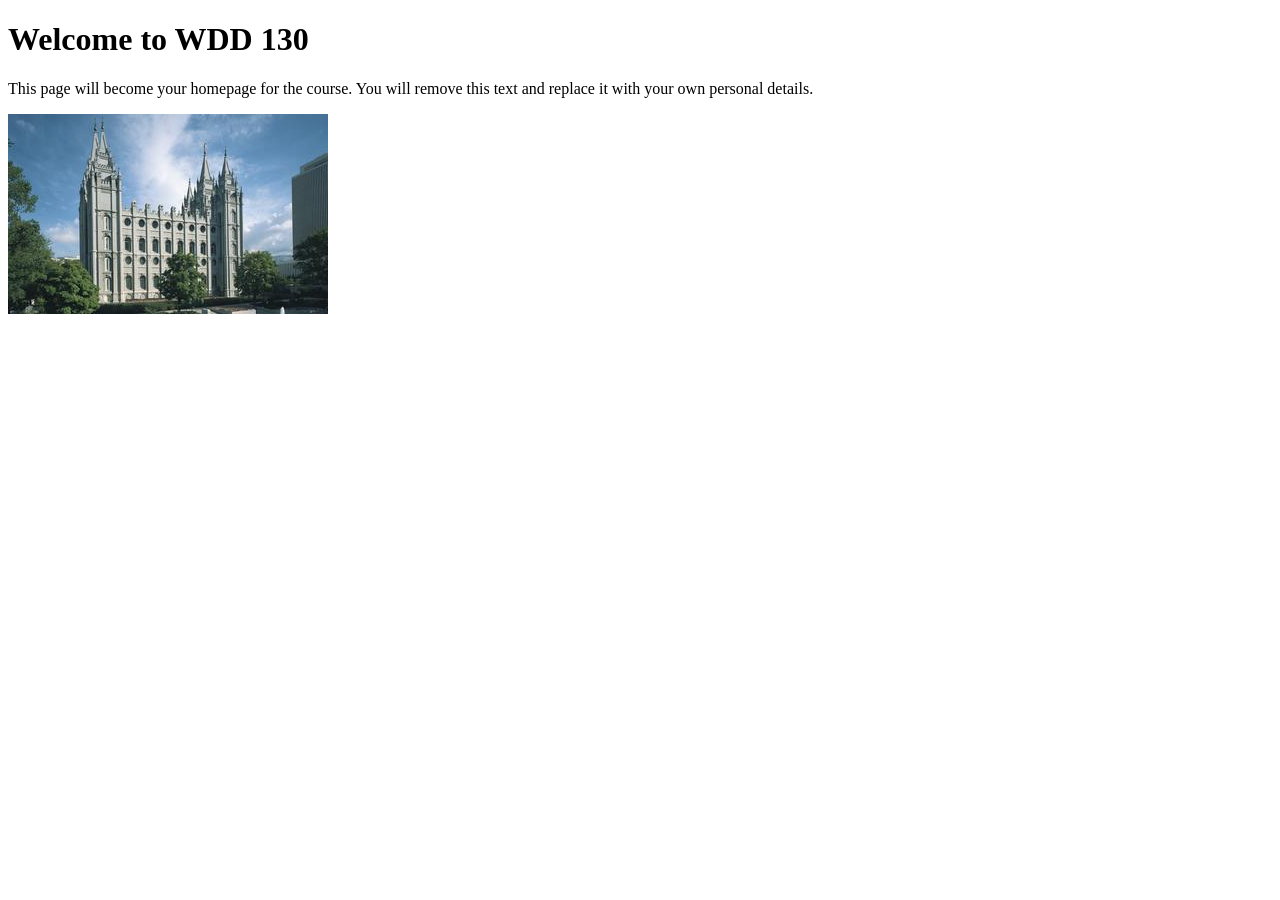
==== index.html @ 1503171b "Initial commit" ====
<!DOCTYPE html>
<html lang="en">

<head>
    <meta charset="UTF-8">
    <meta name="viewport" content="width=device-width, initial-scale=1.0">
    <title>WDD 130 | Personal Homepage</title>
</head>

<body>
    <h1>Welcome to WDD 130</h1>
    <p>This page will become your homepage for the course. You will remove this text and replace it with your own personal details.</p>

    <img src="images/salt-lake-temple.jpg" alt="The Salt Lake Temple.">
</body>

</html>
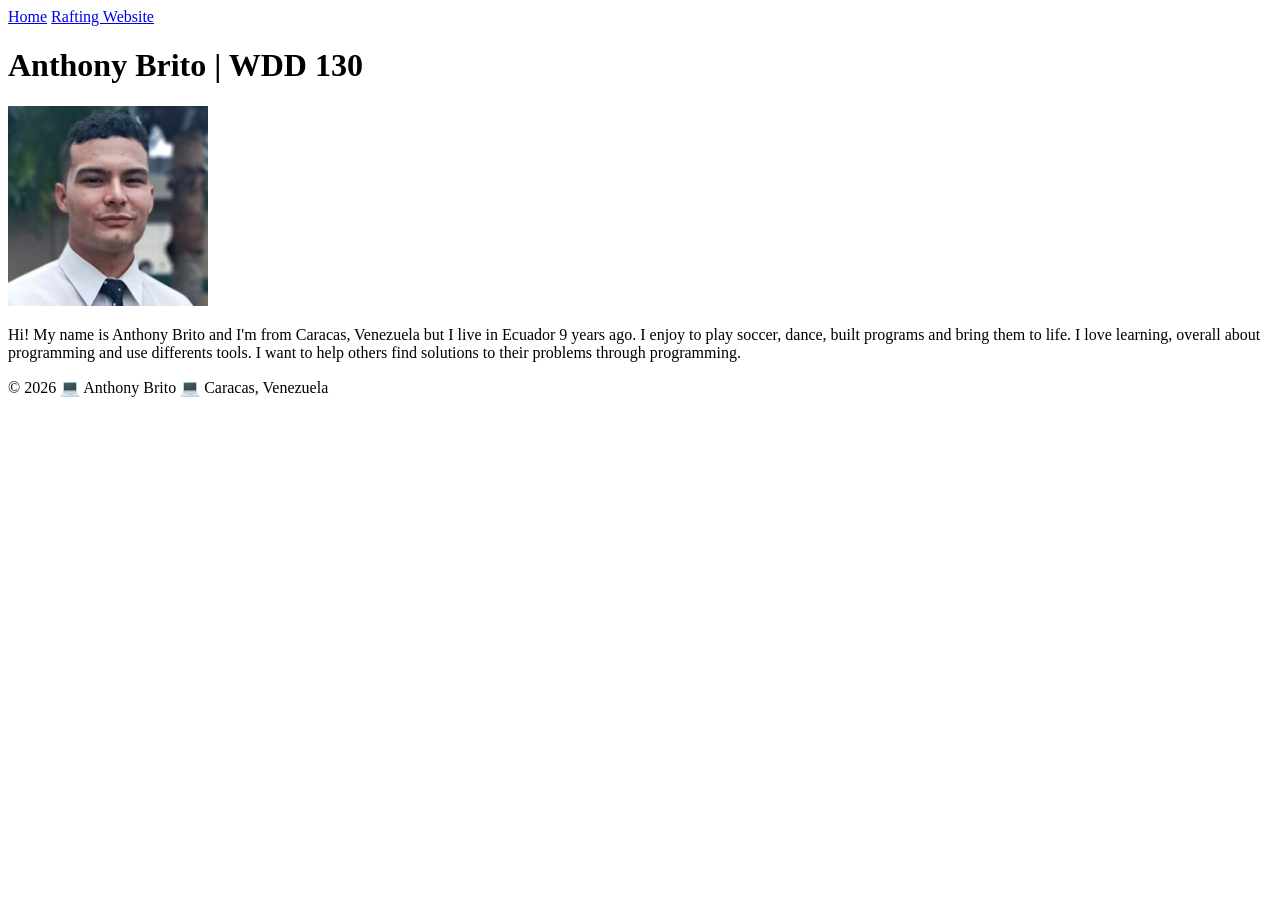
==== commit bbf5e984: "Updating my home page" ====
--- a/index.html
+++ b/index.html
@@ -4,14 +4,30 @@
 <head>
     <meta charset="UTF-8">
     <meta name="viewport" content="width=device-width, initial-scale=1.0">
-    <title>WDD 130 | Personal Homepage</title>
+    <title>Anthony Brito | WDD 130</title>
 </head>
 
 <body>
-    <h1>Welcome to WDD 130</h1>
-    <p>This page will become your homepage for the course. You will remove this text and replace it with your own personal details.</p>
+    <header>
+        <nav>
+            <a href="#">Home</a>
+            <a href="wwr/">Rafting Website</a>
+        </nav>
+    </header>
 
-    <img src="images/salt-lake-temple.jpg" alt="The Salt Lake Temple.">
+    <main>
+        <h1>Anthony Brito | WDD 130</h1>
+        <img src="images/profile.jpg" alt="My name is Anthony Brito" width="200">
+        <p>Hi! My name is Anthony Brito and I'm from Caracas, Venezuela but I live in Ecuador 9 years ago.
+            I enjoy to play soccer, dance, built programs and bring them to life. I love learning, overall
+            about programming and use differents tools. I want to help others find solutions to their problems
+            through programming.
+        </p>
+    </main>
+
+    <footer>
+        <p>© 2026 &#128187 Anthony Brito &#128187 Caracas, Venezuela</p>
+    </footer>
 </body>
 
 </html>
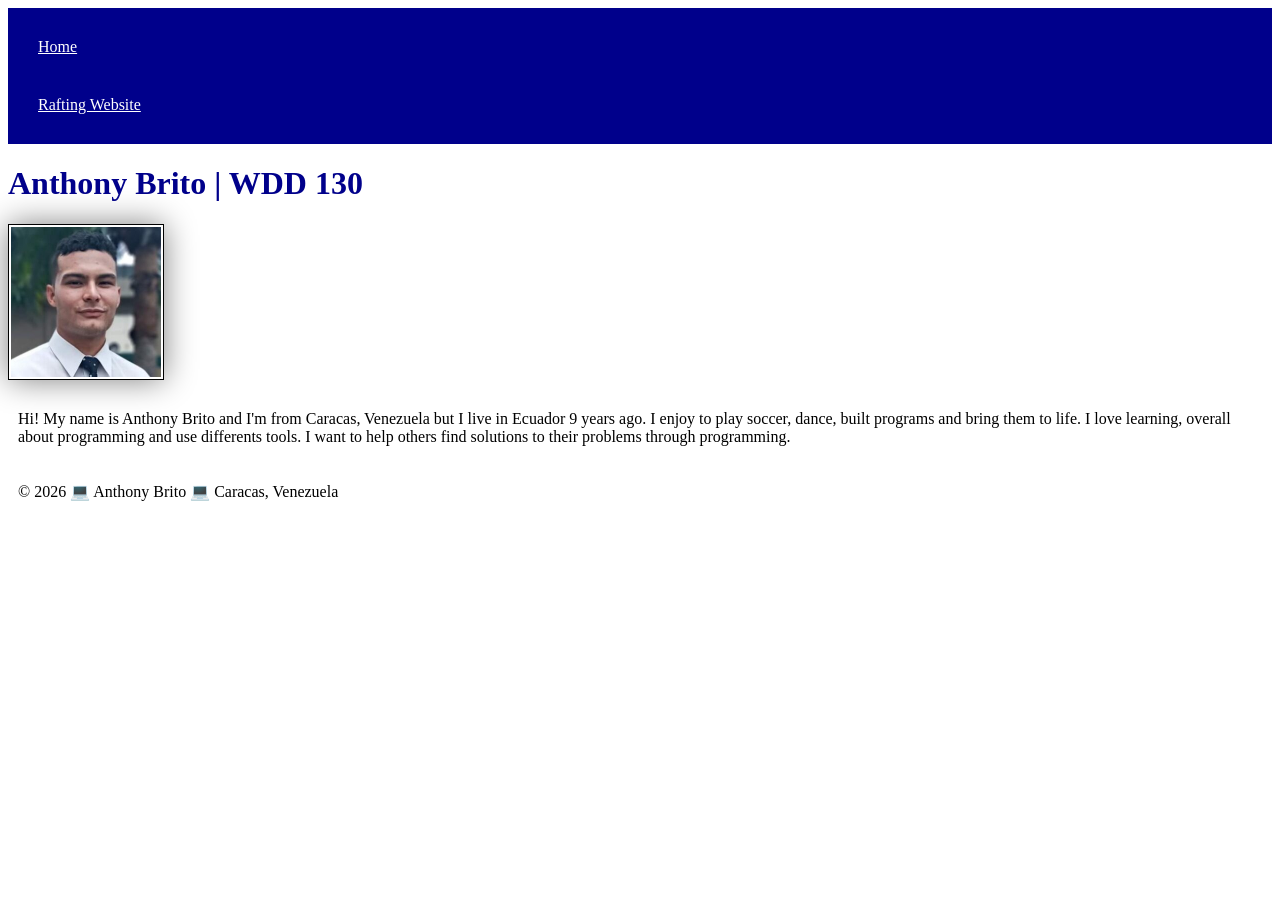
==== commit 8390ab3c: "The styles are added to index file" ====
--- a/index.html
+++ b/index.html
@@ -5,6 +5,7 @@
     <meta charset="UTF-8">
     <meta name="viewport" content="width=device-width, initial-scale=1.0">
     <title>Anthony Brito | WDD 130</title>
+    <link rel="stylesheet" href="styles/styles.css">
 </head>
 
 <body>
--- a/styles/styles.css
+++ b/styles/styles.css
@@ -0,0 +1,26 @@
+nav {
+    background-color: darkblue;
+    padding: 10px;
+}
+
+nav a {
+    color: white;
+    display: block;
+    padding: 20px;
+}
+
+h1 {
+    color: darkblue;
+}
+
+img {
+    width: 150px;
+    height: auto;
+    border: 1px solid black;
+    padding: 2px;
+    box-shadow: 0 0 30px gray;
+}
+
+p {
+    padding: 10px;
+}
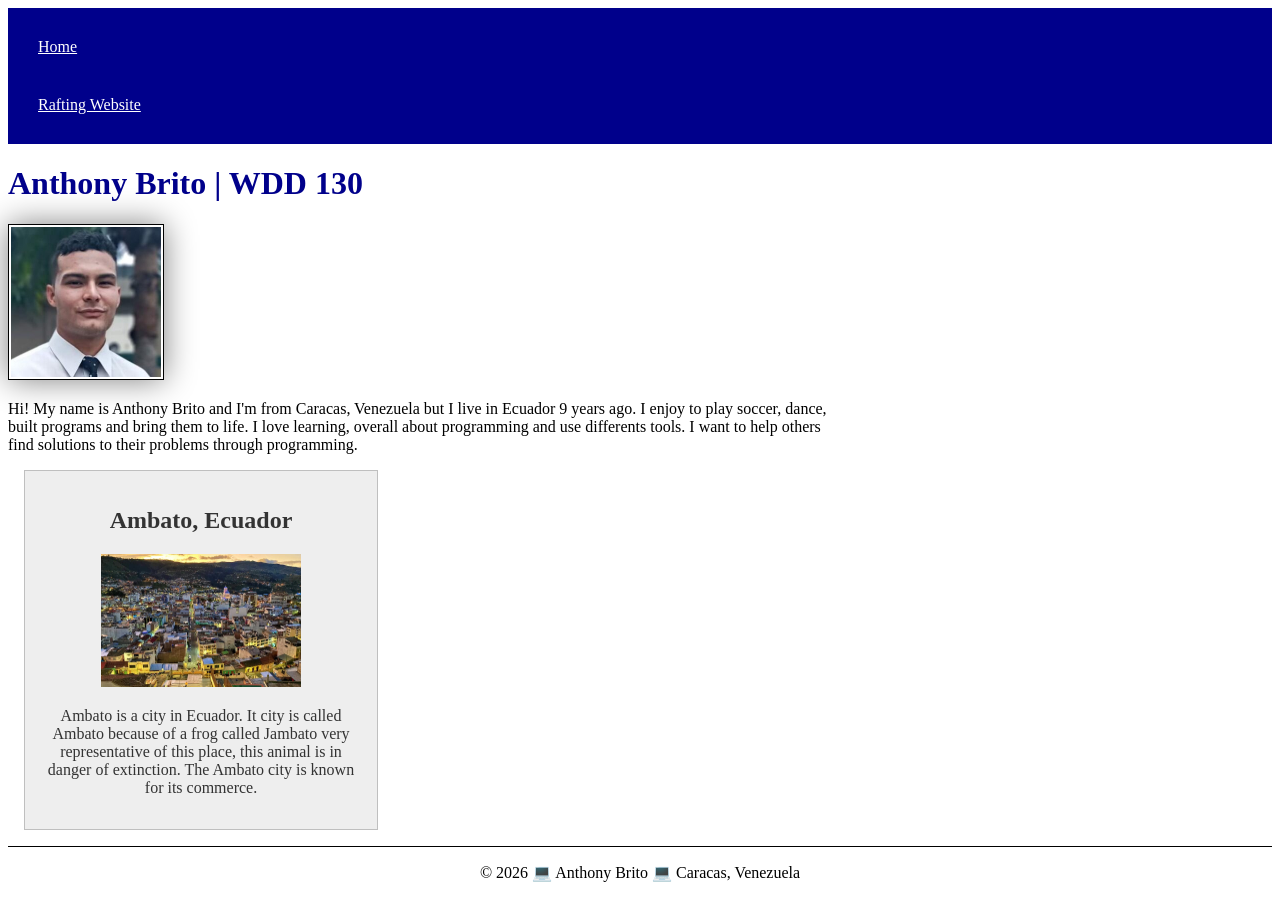
==== commit f04fd5f1: "Updating index.html with styles in aside element" ====
--- a/index.html
+++ b/index.html
@@ -6,6 +6,8 @@
     <meta name="viewport" content="width=device-width, initial-scale=1.0">
     <title>Anthony Brito | WDD 130</title>
     <link rel="stylesheet" href="styles/styles.css">
+    <meta name="description" content="Anthony Brito, course WDD130, home page">
+    <meta name="author" content="Anthony Brito">
 </head>
 
 <body>
@@ -26,6 +28,12 @@
         </p>
     </main>
 
+    <aside>
+        <h2>Ambato, Ecuador</h2>
+        <img src="images/ambato-city.jpg" alt="Ambato city">
+        <p>Ambato is a city in Ecuador. It city is called Ambato because of a frog called Jambato very representative of this place, this animal is in danger of extinction. The Ambato city is known for its commerce.</p>
+    </aside>
+
     <footer>
         <p>© 2026 &#128187 Anthony Brito &#128187 Caracas, Venezuela</p>
     </footer>
--- a/styles/styles.css
+++ b/styles/styles.css
@@ -13,7 +13,7 @@
     color: darkblue;
 }
 
-img {
+main img {
     width: 150px;
     height: auto;
     border: 1px solid black;
@@ -22,5 +22,30 @@
 }
 
 p {
-    padding: 10px;
+    padding: 0;
 }
+
+main {
+    max-width: 840px;
+}
+
+aside {
+    width: 20rem;
+    margin: 1rem;
+    border: 1px solid rgb(0 0 0 / 0.2);
+    padding: 1rem;
+    background-color: #eee;
+    color: #333;
+    text-align: center;
+}
+
+aside img {
+    width: 200px;
+    height: auto;
+}
+
+footer {
+    margin-top: 15px;
+    border-top: 1px solid #000;
+    text-align: center;
+}
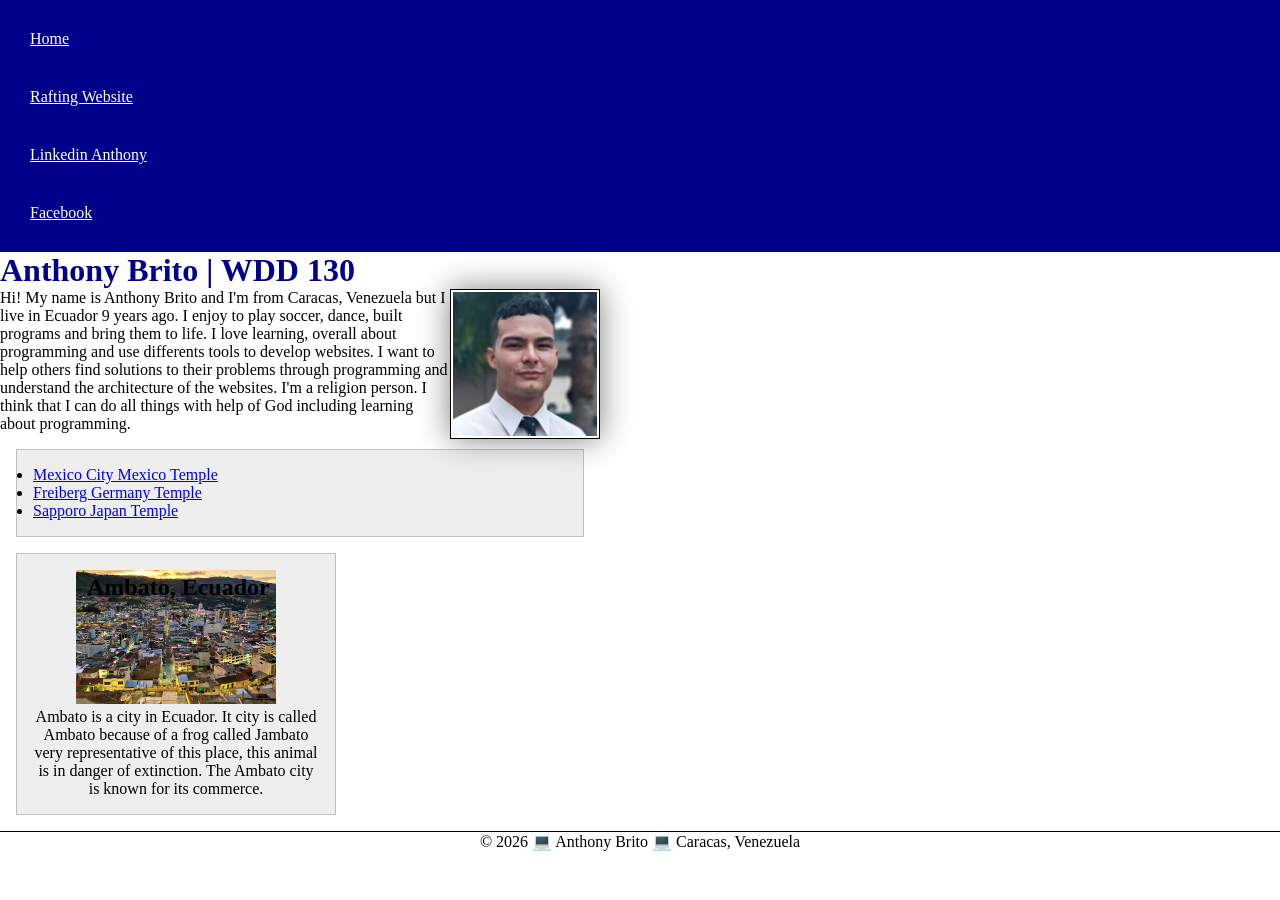
==== commit 59a44f4f: "Adding links to favorites temples and box class" ====
--- a/index.html
+++ b/index.html
@@ -6,7 +6,7 @@
     <meta name="viewport" content="width=device-width, initial-scale=1.0">
     <title>Anthony Brito | WDD 130</title>
     <link rel="stylesheet" href="styles/styles.css">
-    <meta name="description" content="Anthony Brito, course WDD130, home page">
+    <meta name="description" content="Home Page, Anthony Brito of course WDD130 with styles and structure.">
     <meta name="author" content="Anthony Brito">
 </head>
 
@@ -15,6 +15,8 @@
         <nav>
             <a href="#">Home</a>
             <a href="wwr/">Rafting Website</a>
+            <a href="https://www.linkedin.com/in/anthony-brito-76a626243/" target="_blank" rel="noopener">Linkedin Anthony</a>
+            <a href="https://www.facebook.com/anthonyrafael.brito" target="_blank" rel="noopener">Facebook</a>
         </nav>
     </header>
 
@@ -23,19 +25,25 @@
         <img src="images/profile.jpg" alt="My name is Anthony Brito" width="200">
         <p>Hi! My name is Anthony Brito and I'm from Caracas, Venezuela but I live in Ecuador 9 years ago.
             I enjoy to play soccer, dance, built programs and bring them to life. I love learning, overall
-            about programming and use differents tools. I want to help others find solutions to their problems
-            through programming.
+            about programming and use differents tools to develop websites. I want to help others find solutions
+            to their problems through programming and understand the architecture of the websites. I'm a religion
+            person. I think that I can do all things with help of God including learning about programming.
         </p>
+        <ul class="box">
+            <li><a href="https://www.churchofjesuschrist.org/temples/details/mexico-city-mexico-temple" target="_blank" rel="noopener">Mexico City Mexico Temple</a></li>
+            <li><a href="https://www.churchofjesuschrist.org/temples/details/freiberg-germany-temple" target="_blank" rel="noopener">Freiberg Germany Temple</a></li>
+            <li><a href="https://www.churchofjesuschrist.org/temples/details/sapporo-japan-temple" target="_blank" rel="noopener">Sapporo Japan Temple</a></li>
+        </ul>
     </main>
 
-    <aside>
+    <aside class="box">
         <h2>Ambato, Ecuador</h2>
         <img src="images/ambato-city.jpg" alt="Ambato city">
         <p>Ambato is a city in Ecuador. It city is called Ambato because of a frog called Jambato very representative of this place, this animal is in danger of extinction. The Ambato city is known for its commerce.</p>
     </aside>
 
     <footer>
-        <p>© 2026 &#128187 Anthony Brito &#128187 Caracas, Venezuela</p>
+        <p>© 2026 &#128187; Anthony Brito &#128187; Caracas, Venezuela</p>
     </footer>
 </body>
 
--- a/styles/styles.css
+++ b/styles/styles.css
@@ -1,5 +1,16 @@
+:root {
+    --heading-color: darkblue;
+    --border: 1px solid #000;
+}
+
+* {
+    margin: 0;
+    padding: 0;
+    box-sizing: border-box;
+}
+
 nav {
-    background-color: darkblue;
+    background-color: var(--heading-color);
     padding: 10px;
 }
 
@@ -10,32 +21,25 @@
 }
 
 h1 {
-    color: darkblue;
+    color: var(--heading-color);
 }
 
 main img {
+    float: right;
     width: 150px;
     height: auto;
-    border: 1px solid black;
+    border: var(--border);
     padding: 2px;
     box-shadow: 0 0 30px gray;
 }
 
-p {
-    padding: 0;
-}
-
 main {
-    max-width: 840px;
+    max-width: 600px;
 }
 
 aside {
+    position: relative;
     width: 20rem;
-    margin: 1rem;
-    border: 1px solid rgb(0 0 0 / 0.2);
-    padding: 1rem;
-    background-color: #eee;
-    color: #333;
     text-align: center;
 }
 
@@ -44,8 +48,23 @@
     height: auto;
 }
 
+aside h2 {
+    position: absolute;
+    top: 20px;
+    left: 70px;
+}
+
 footer {
     margin-top: 15px;
-    border-top: 1px solid #000;
+    border-top: var(--border);
     text-align: center;
 }
+
+/*Class selectors*/
+.box {
+    margin: 1rem;
+    padding: 1rem;
+    border: 1px solid rgb(0 0 0 / 0.2);
+    background-color: #eee;
+    color: #000;
+}
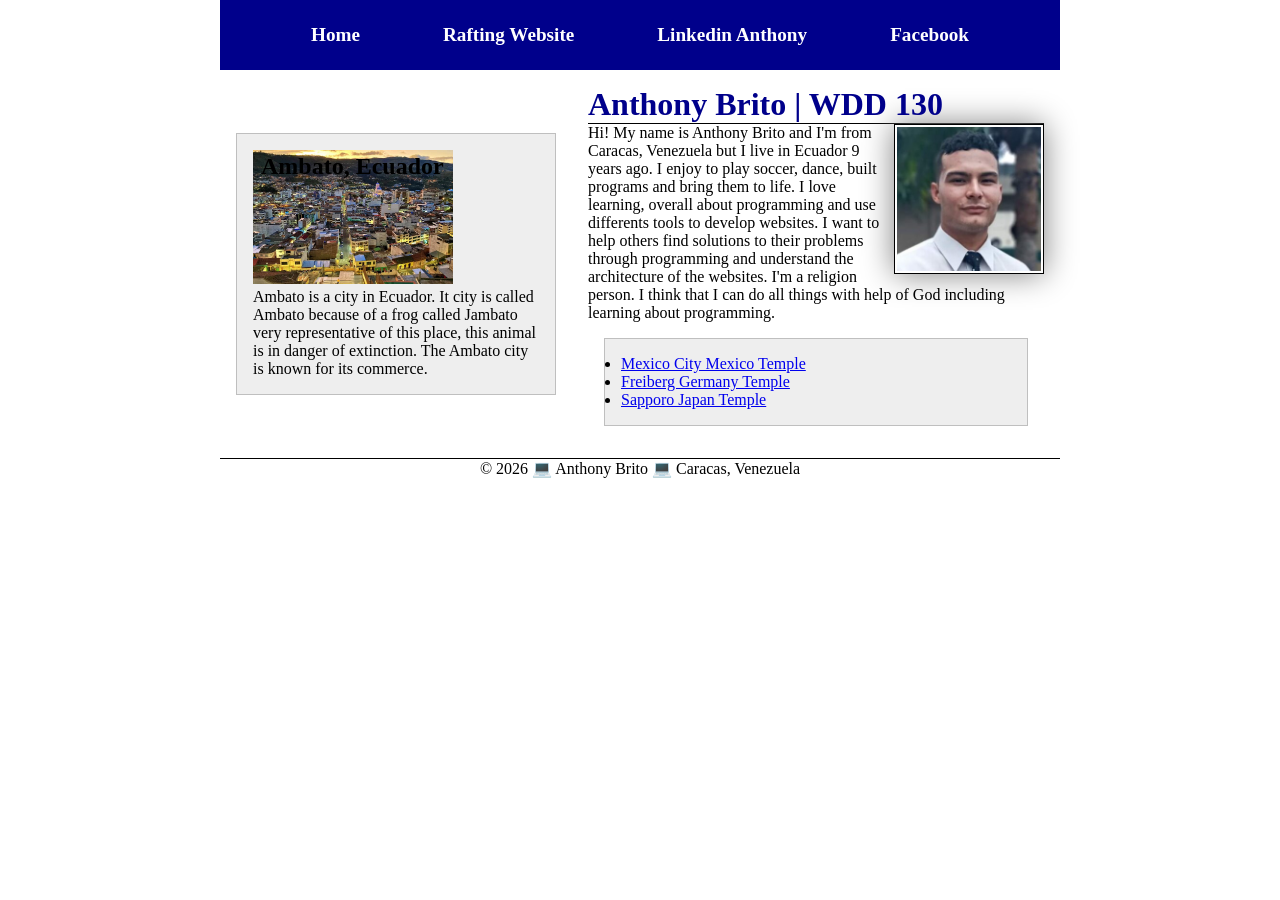
==== commit b47bee76: "Week 4 activity and updating index.html with grid" ====
--- a/index.html
+++ b/index.html
@@ -20,27 +20,29 @@
         </nav>
     </header>
 
-    <main>
-        <h1>Anthony Brito | WDD 130</h1>
-        <img src="images/profile.jpg" alt="My name is Anthony Brito" width="200">
-        <p>Hi! My name is Anthony Brito and I'm from Caracas, Venezuela but I live in Ecuador 9 years ago.
-            I enjoy to play soccer, dance, built programs and bring them to life. I love learning, overall
-            about programming and use differents tools to develop websites. I want to help others find solutions
-            to their problems through programming and understand the architecture of the websites. I'm a religion
-            person. I think that I can do all things with help of God including learning about programming.
-        </p>
-        <ul class="box">
-            <li><a href="https://www.churchofjesuschrist.org/temples/details/mexico-city-mexico-temple" target="_blank" rel="noopener">Mexico City Mexico Temple</a></li>
-            <li><a href="https://www.churchofjesuschrist.org/temples/details/freiberg-germany-temple" target="_blank" rel="noopener">Freiberg Germany Temple</a></li>
-            <li><a href="https://www.churchofjesuschrist.org/temples/details/sapporo-japan-temple" target="_blank" rel="noopener">Sapporo Japan Temple</a></li>
-        </ul>
-    </main>
+    <div class="grid">
+        <main>
+            <h1>Anthony Brito | WDD 130</h1>
+            <img src="images/profile.jpg" alt="My name is Anthony Brito" width="200">
+            <p>Hi! My name is Anthony Brito and I'm from Caracas, Venezuela but I live in Ecuador 9 years ago.
+                I enjoy to play soccer, dance, built programs and bring them to life. I love learning, overall
+                about programming and use differents tools to develop websites. I want to help others find solutions
+                to their problems through programming and understand the architecture of the websites. I'm a religion
+                person. I think that I can do all things with help of God including learning about programming.
+            </p>
+            <ul class="box">
+                <li><a href="https://www.churchofjesuschrist.org/temples/details/mexico-city-mexico-temple" target="_blank" rel="noopener">Mexico City Mexico Temple</a></li>
+                <li><a href="https://www.churchofjesuschrist.org/temples/details/freiberg-germany-temple" target="_blank" rel="noopener">Freiberg Germany Temple</a></li>
+                <li><a href="https://www.churchofjesuschrist.org/temples/details/sapporo-japan-temple" target="_blank" rel="noopener">Sapporo Japan Temple</a></li>
+            </ul>
+        </main>
 
-    <aside class="box">
-        <h2>Ambato, Ecuador</h2>
-        <img src="images/ambato-city.jpg" alt="Ambato city">
-        <p>Ambato is a city in Ecuador. It city is called Ambato because of a frog called Jambato very representative of this place, this animal is in danger of extinction. The Ambato city is known for its commerce.</p>
-    </aside>
+        <aside class="box">
+            <h2>Ambato, Ecuador</h2>
+            <img src="images/ambato-city.jpg" alt="Ambato city">
+            <p>Ambato is a city in Ecuador. It city is called Ambato because of a frog called Jambato very representative of this place, this animal is in danger of extinction. The Ambato city is known for its commerce.</p>
+        </aside>
+    </div>
 
     <footer>
         <p>© 2026 &#128187; Anthony Brito &#128187; Caracas, Venezuela</p>
--- a/styles/styles.css
+++ b/styles/styles.css
@@ -11,16 +11,23 @@
 
 nav {
     background-color: var(--heading-color);
-    padding: 10px;
+    padding: 1rem;
+    display: flex;
+    justify-content: space-evenly;
+    align-items: center;
 }
 
 nav a {
+    display: block;
     color: white;
-    display: block;
-    padding: 20px;
+    padding: 0.5rem;
+    text-decoration: none;
+    font-size: 1.2rem;
+    font-weight: 700;
 }
 
 h1 {
+    border-bottom: 1px solid black;
     color: var(--heading-color);
 }
 
@@ -34,13 +41,15 @@
 }
 
 main {
-    max-width: 600px;
+    grid-column: 2/3;
+    margin: 1rem;
 }
 
 aside {
+    width: 20rem;
     position: relative;
-    width: 20rem;
-    text-align: center;
+    grid-column: 1/2;
+    grid-row: 1/2;
 }
 
 aside img {
@@ -50,14 +59,21 @@
 
 aside h2 {
     position: absolute;
-    top: 20px;
-    left: 70px;
+    top: 1.2rem;
+    left: 1.5rem;
 }
 
 footer {
     margin-top: 15px;
     border-top: var(--border);
     text-align: center;
+}
+
+header,
+footer,
+.grid {
+    max-width: 840px;
+    margin: 0 auto;
 }
 
 /*Class selectors*/
@@ -68,3 +84,8 @@
     background-color: #eee;
     color: #000;
 }
+
+.grid {
+    display: grid;
+    align-items: center;
+}
